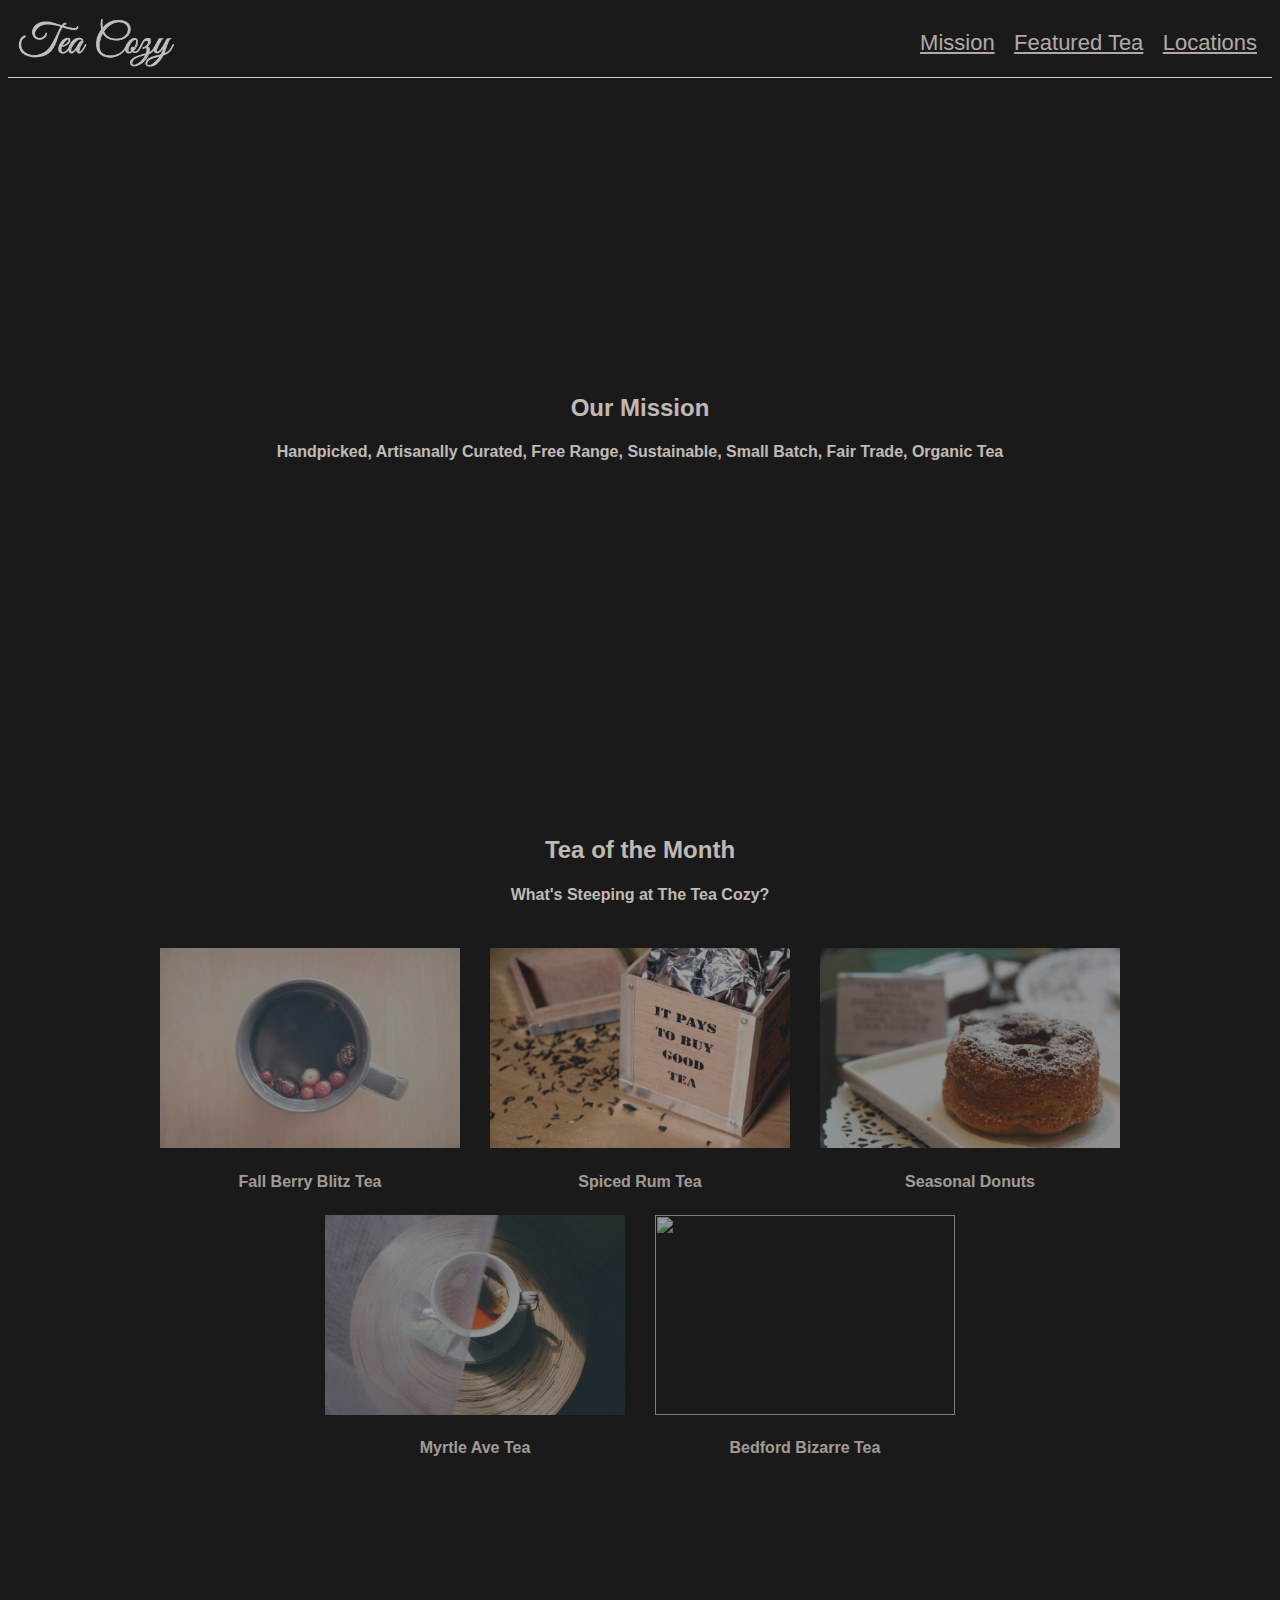
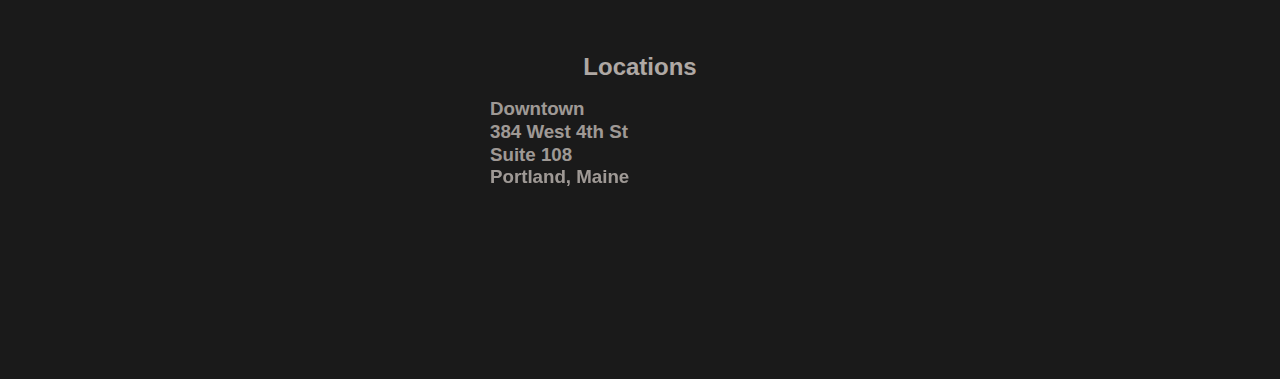
==== TeaCozy/index.html @ 15b3f25e "Stage tea cozy" ====
<!DOCTYPE html>
<html>
  <head>
    <meta charset="utf-8">
    <title>TeaCozy</title>
    <link href="./resources/css/style.css" type="text/css" rel="stylesheet">
  </head>
  <body>
    <div class="heading">
      <img id="logo" src="./resources/images/img-tea-cozy-logo.png">
      <nav class="navigation">
        <span class="nav-link" id="mission">Mission</span>
        <span class="nav-link" id="featured-tea">Featured Tea</span>
        <span class="nav-link" id="locations">Locations</span>
      </nav>
    </div>

    <div class="mission">
      <div id="our-mission">
        <h2>Our Mission</h2>
        <h4>Handpicked, Artisanally Curated, Free Range, Sustainable,
          Small Batch, Fair Trade, Organic Tea</h4>
      </div>
    </div>

    <div class="tea-of-month">
      <h2>Tea of the Month</h2>
      <h4>What's Steeping at The Tea Cozy?</h4>

      <div id="teas">
        <div class="tea-info">
          <img class="tea-flavors" src="./resources/images/img-berryblitz.jpg">
          <h4>Fall Berry Blitz Tea</h4>
        </div>
        <div class="tea-info>">
          <img class="tea-flavors" src="./resources/images/img-spiced-rum.jpg">
          <h4>Spiced Rum Tea</h4>
        </div>
        <div class="tea-info">
          <img class="tea-flavors" src="./resources/images/img-donut.jpg">
          <h4>Seasonal Donuts</h4>
        </div>
        <div class="tea-info">
          <img class="tea-flavors" src="./resources/images/img-myrtle-ave.jpg">
          <h4>Myrtle Ave Tea</h4>
        </div>
        <div class="tea-info">
          <img class="tea-flavors" src="./resources/images/img-bedford-bizarre.jpg">
          <h4>Bedford Bizarre Tea</h4>
        </div>
    </div>

    <div class="locations">
      <h2 id="location-info">Locations</h2>
      <div id="location">
        <div id="downtown">
          <h3>Downtown</h3>
          <h3>384 West 4th St</h3>
          <h3>Suite 108</h3>
          <h3>Portland, Maine</h3>
        </div>

      </div>


    </div>
  </body>
</html>
---- TeaCozy/resources/css/style.css ----
* {
  background-color: black;
  font-family: Helvetica;
  opacity: 0.9;
  color: seashell;
}

/*Heading */

.heading {
  display: flex;
  flex-flow: row nowrap;
  justify-content: space-between;
  align-items: center;
  height: 69px;
  padding-left: 10px;
  border-bottom: 1px solid seashell;
}

#logo {
  flex: 0 1 auto;
  max-height: 50px;
}

.navagation {
  flex: 0 1 auto;
}

.nav-link {
  /*color: seashell;*/
  font-size: 22px;
  text-decoration: underline;
  padding-right: 15px;
}

/*Mission */

.mission {
  display: flex;
  justify-content: center;
  align-items: center;
  height: 700px;
  background-image: url("file:///Users/christineskorenko/Documents/Projects/TeaCozy/resources/images/img-mission-background.jpg");
  background-position: center;
  background-repeat: no-repeat;
}

#our-mission {
  background-color: black;
  opacity: 1;
  width: 1200px;
  text-align: center;
}

/*Tea of the Month*/
.tea-of-month {
  display: flex;
  flex-flow: column;
  justify-content: center;
  align-items: center;
  align-content: center;
  line-height: 4px;
  padding-top: 50px;
  overflow-y: auto;
}

#teas {
  display: flex;
  flex-flow: row wrap;
  justify-content: center;
  align-items: center;
  align-content: center;
  text-align: center;
  width: 1000px;
  padding-top: 20px;
}

.tea-flavors {
  width: 300px;
  height: 200px;
  padding: 10px 15px;
}

/*Locations */

.locations {
  display: flex;
  justify-content: center;
  align-items: center;
  flex-flow: column;
  height: 500px;
  width: 1200px;
  background-image: url("file:///Users/christineskorenko/Documents/Projects/TeaCozy/resources/images/img-locations-background.jpg");
  background-position: center;
  background-repeat: no-repeat;
}

#location {
  display: flex;
  flex-flow: row;
  width: 300px;
  background-color: black;
  opacity: 1;
}
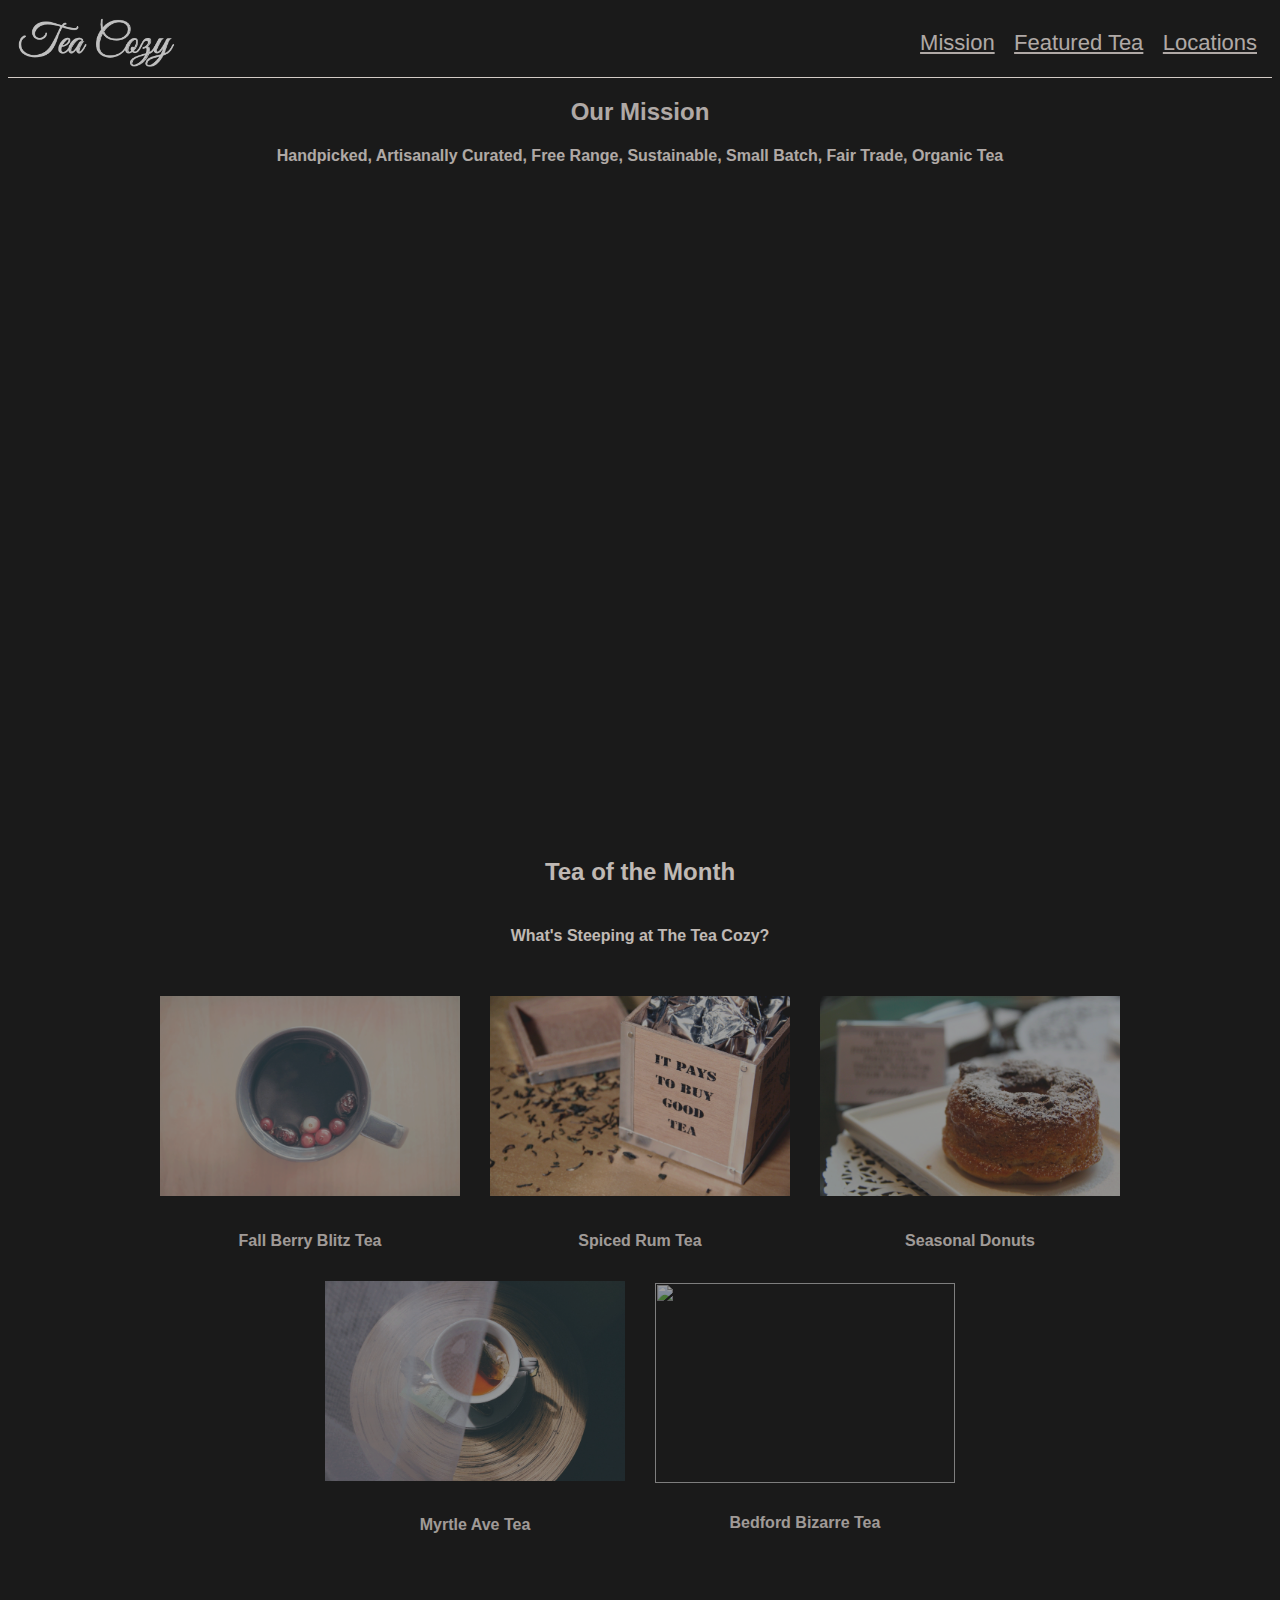
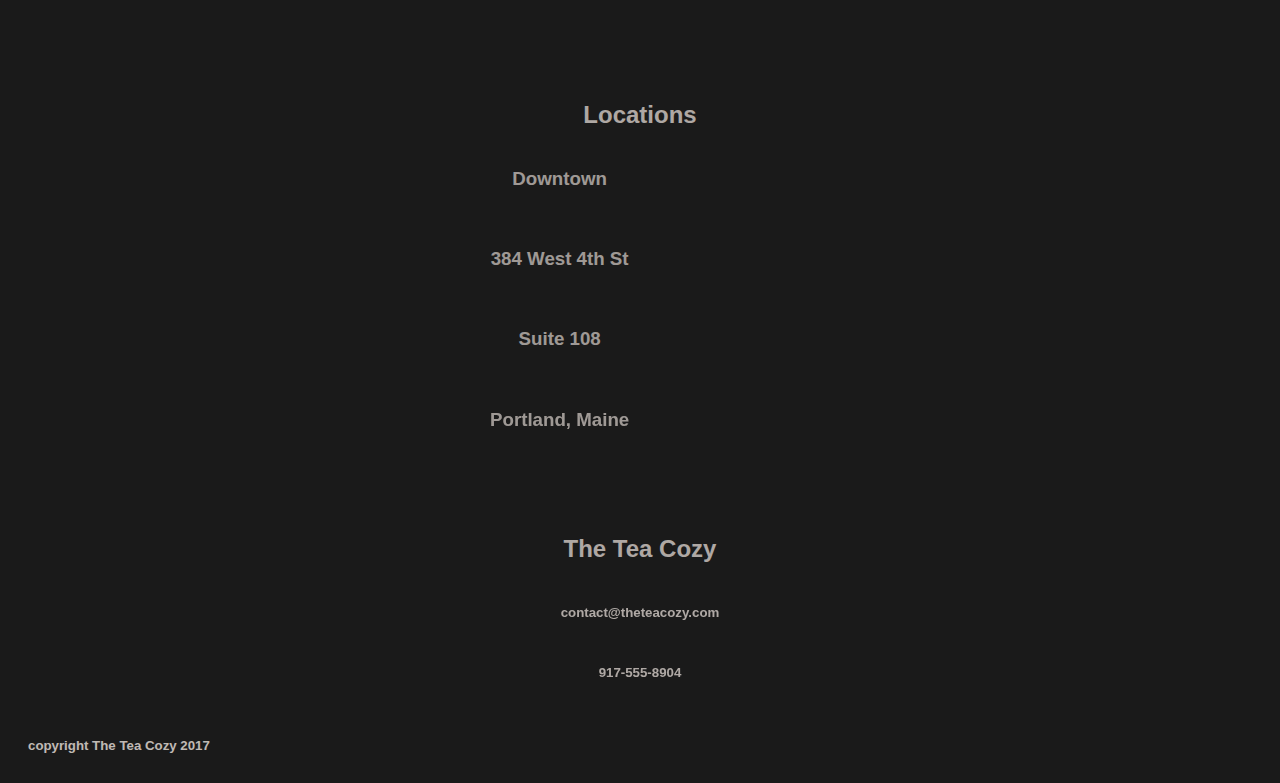
==== commit 09a8da25: "layout updates" ====
--- a/TeaCozy/index.html
+++ b/TeaCozy/index.html
@@ -51,7 +51,7 @@
     </div>
 
     <div class="locations">
-      <h2 id="location-info">Locations</h2>
+      <h2 id="no-background">Locations</h2>
       <div id="location">
         <div id="downtown">
           <h3>Downtown</h3>
@@ -59,10 +59,15 @@
           <h3>Suite 108</h3>
           <h3>Portland, Maine</h3>
         </div>
+      </div>
+    </div>
 
-      </div>
+    <div id="footer">
+      <h2>The Tea Cozy</h2>
+      <h5>contact@theteacozy.com</h5>
+      <h5>917-555-8904</h5>
+    </div>
 
-
-    </div>
+    <h5 id="copy">copyright The Tea Cozy 2017</h5>
   </body>
 </html>
--- a/TeaCozy/resources/css/style.css
+++ b/TeaCozy/resources/css/style.css
@@ -1,4 +1,5 @@
 * {
+  /*margin: auto;*/
   background-color: black;
   font-family: Helvetica;
   opacity: 0.9;
@@ -38,7 +39,7 @@
 .mission {
   display: flex;
   justify-content: center;
-  align-items: center;
+  /*line-height: 3em;*/
   height: 700px;
   background-image: url("file:///Users/christineskorenko/Documents/Projects/TeaCozy/resources/images/img-mission-background.jpg");
   background-position: center;
@@ -46,8 +47,7 @@
 }
 
 #our-mission {
-  background-color: black;
-  opacity: 1;
+  /*background-color: black;*/
   width: 1200px;
   text-align: center;
 }
@@ -59,8 +59,8 @@
   justify-content: center;
   align-items: center;
   align-content: center;
-  line-height: 4px;
-  padding-top: 50px;
+  /*line-height: 4px;*/
+  padding-top: 60px;
   overflow-y: auto;
 }
 
@@ -73,6 +73,7 @@
   text-align: center;
   width: 1000px;
   padding-top: 20px;
+  padding-bottom: 60px;
 }
 
 .tea-flavors {
@@ -99,6 +100,35 @@
   display: flex;
   flex-flow: row;
   width: 300px;
+  height: 300px;
   background-color: black;
   opacity: 1;
 }
+
+#downtown {
+  display: flex;
+  flex-flow: column;
+  justify-content: space-between;
+  align-items: center;
+  align-content: center;
+}
+
+#no-background {
+  background-color: transparent;
+}
+
+/*Footer */
+
+#footer {
+  display: flex;
+  flex-flow: column;
+  align-items: center;
+  align-content: center;
+  height: 200px;
+}
+
+#copy {
+  margin-left: 0;
+  padding-left: 20px;
+  align-self: flex-start;
+}
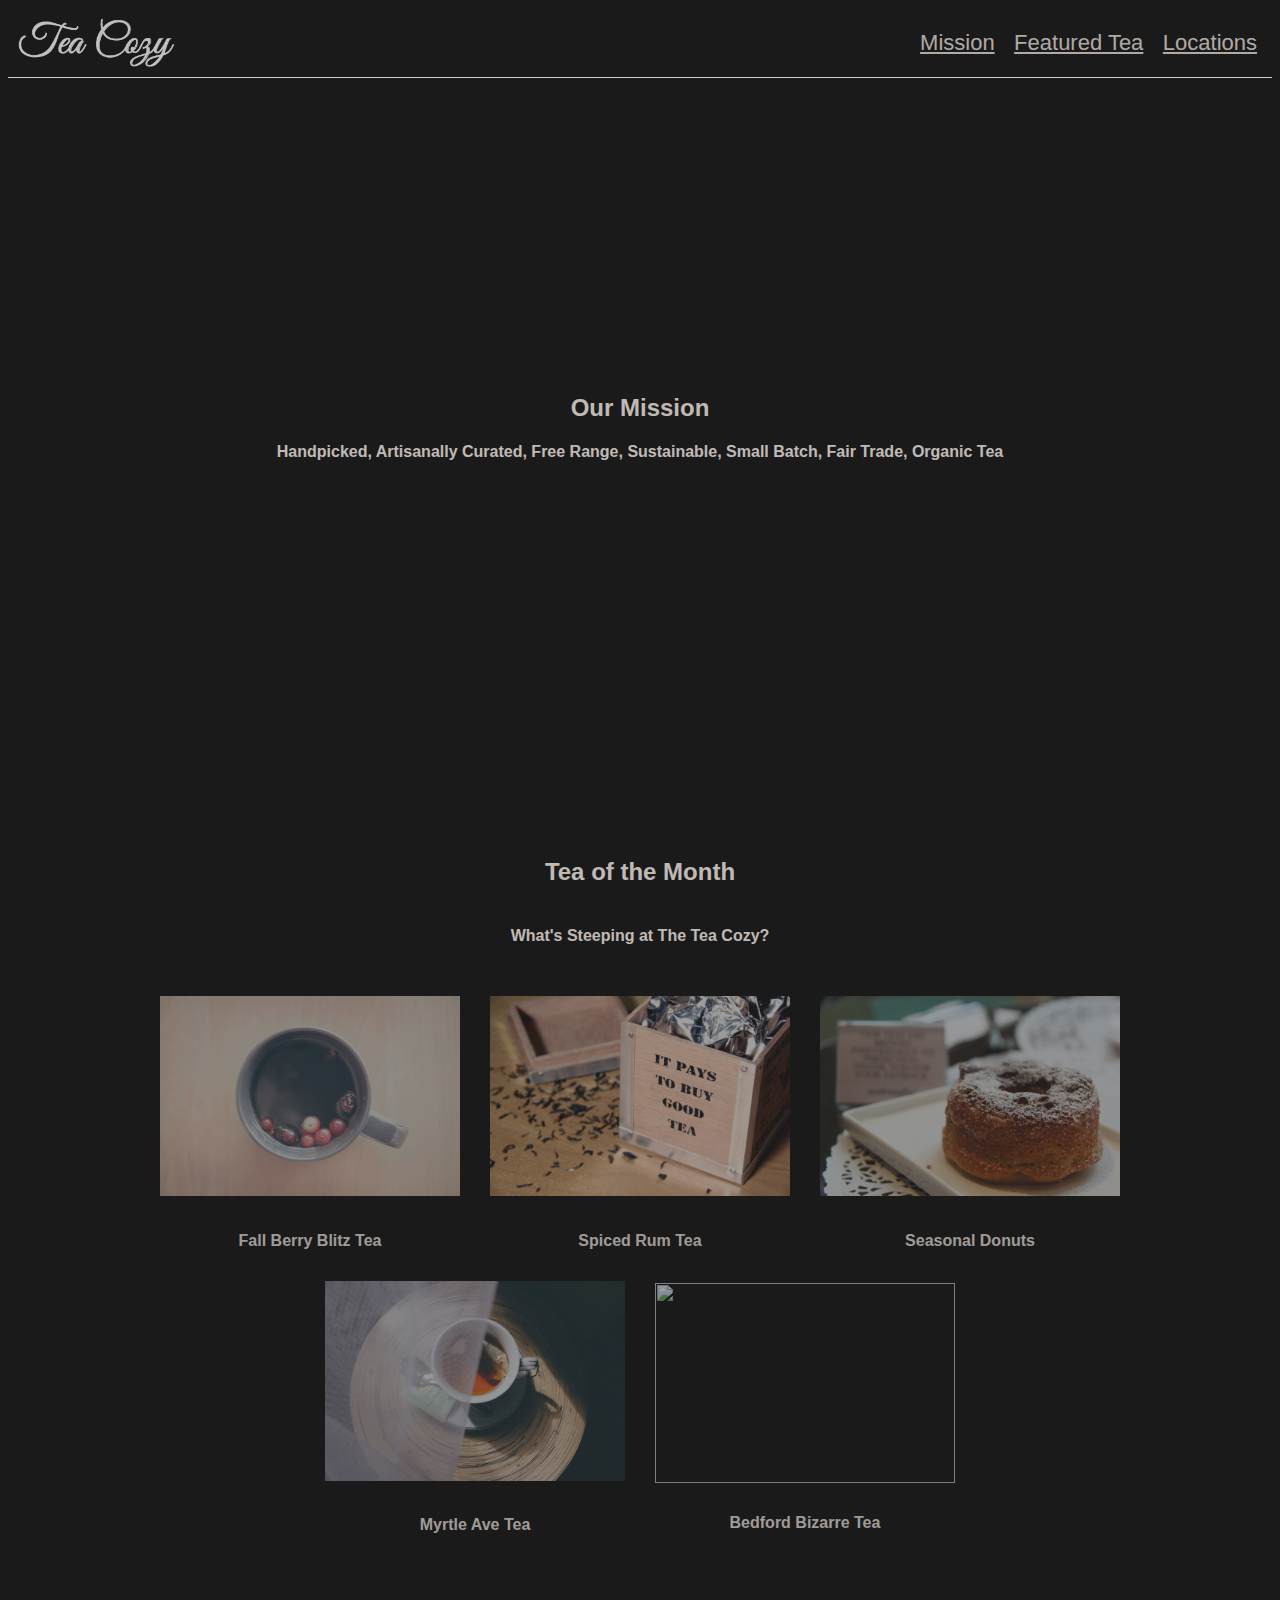
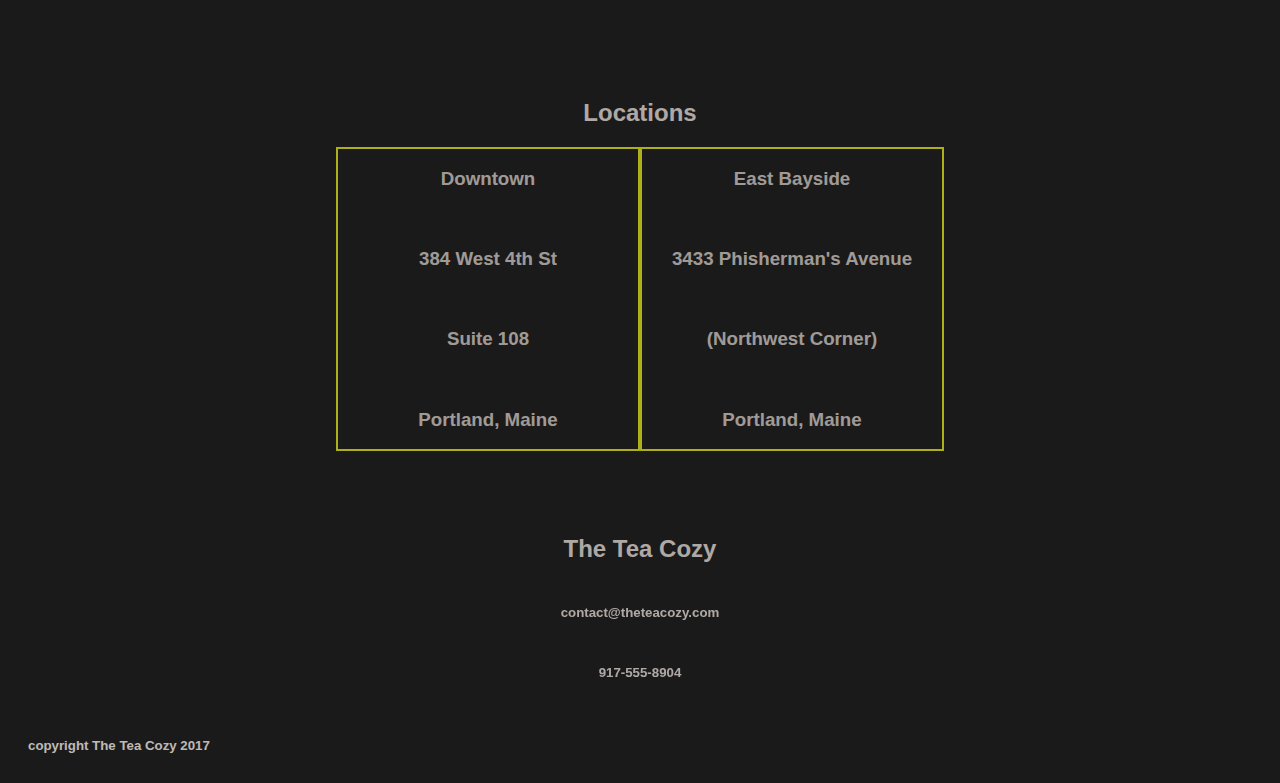
==== commit 24a79d63: "locations added" ====
--- a/TeaCozy/index.html
+++ b/TeaCozy/index.html
@@ -50,13 +50,21 @@
         </div>
     </div>
 
-    <div class="locations">
+    <div class="locations-section">
       <h2 id="no-background">Locations</h2>
-      <div id="location">
-        <div id="downtown">
+      <div class="location-box">
+        <div class="shops">
           <h3>Downtown</h3>
           <h3>384 West 4th St</h3>
           <h3>Suite 108</h3>
+          <h3>Portland, Maine</h3>
+        </div>
+      <!-- </div>
+      <div class="location-box"> -->
+        <div class="shops">
+          <h3>East Bayside</h3>
+          <h3>3433 Phisherman's Avenue</h3>
+          <h3>(Northwest Corner)</h3>
           <h3>Portland, Maine</h3>
         </div>
       </div>
--- a/TeaCozy/resources/css/style.css
+++ b/TeaCozy/resources/css/style.css
@@ -39,7 +39,9 @@
 .mission {
   display: flex;
   justify-content: center;
-  /*line-height: 3em;*/
+  align-items: center;
+  align-content: space-between;
+  flex-flow: column;
   height: 700px;
   background-image: url("file:///Users/christineskorenko/Documents/Projects/TeaCozy/resources/images/img-mission-background.jpg");
   background-position: center;
@@ -47,7 +49,8 @@
 }
 
 #our-mission {
-  /*background-color: black;*/
+  background-color: black;
+  opacity: 1;
   width: 1200px;
   text-align: center;
 }
@@ -84,7 +87,7 @@
 
 /*Locations */
 
-.locations {
+.locations-section {
   display: flex;
   justify-content: center;
   align-items: center;
@@ -96,21 +99,21 @@
   background-repeat: no-repeat;
 }
 
-#location {
+.location-box {
   display: flex;
-  flex-flow: row;
-  width: 300px;
-  height: 300px;
-  background-color: black;
+  flex-flow: row nowrap;
+  justify-content: space-between;
   opacity: 1;
 }
 
-#downtown {
+.shops {
   display: flex;
   flex-flow: column;
   justify-content: space-between;
   align-items: center;
-  align-content: center;
+  width: 300px;
+  height: 300px;
+  border: 2px yellow solid;
 }
 
 #no-background {
@@ -123,7 +126,7 @@
   display: flex;
   flex-flow: column;
   align-items: center;
-  align-content: center;
+  align-content: space-between;
   height: 200px;
 }
 
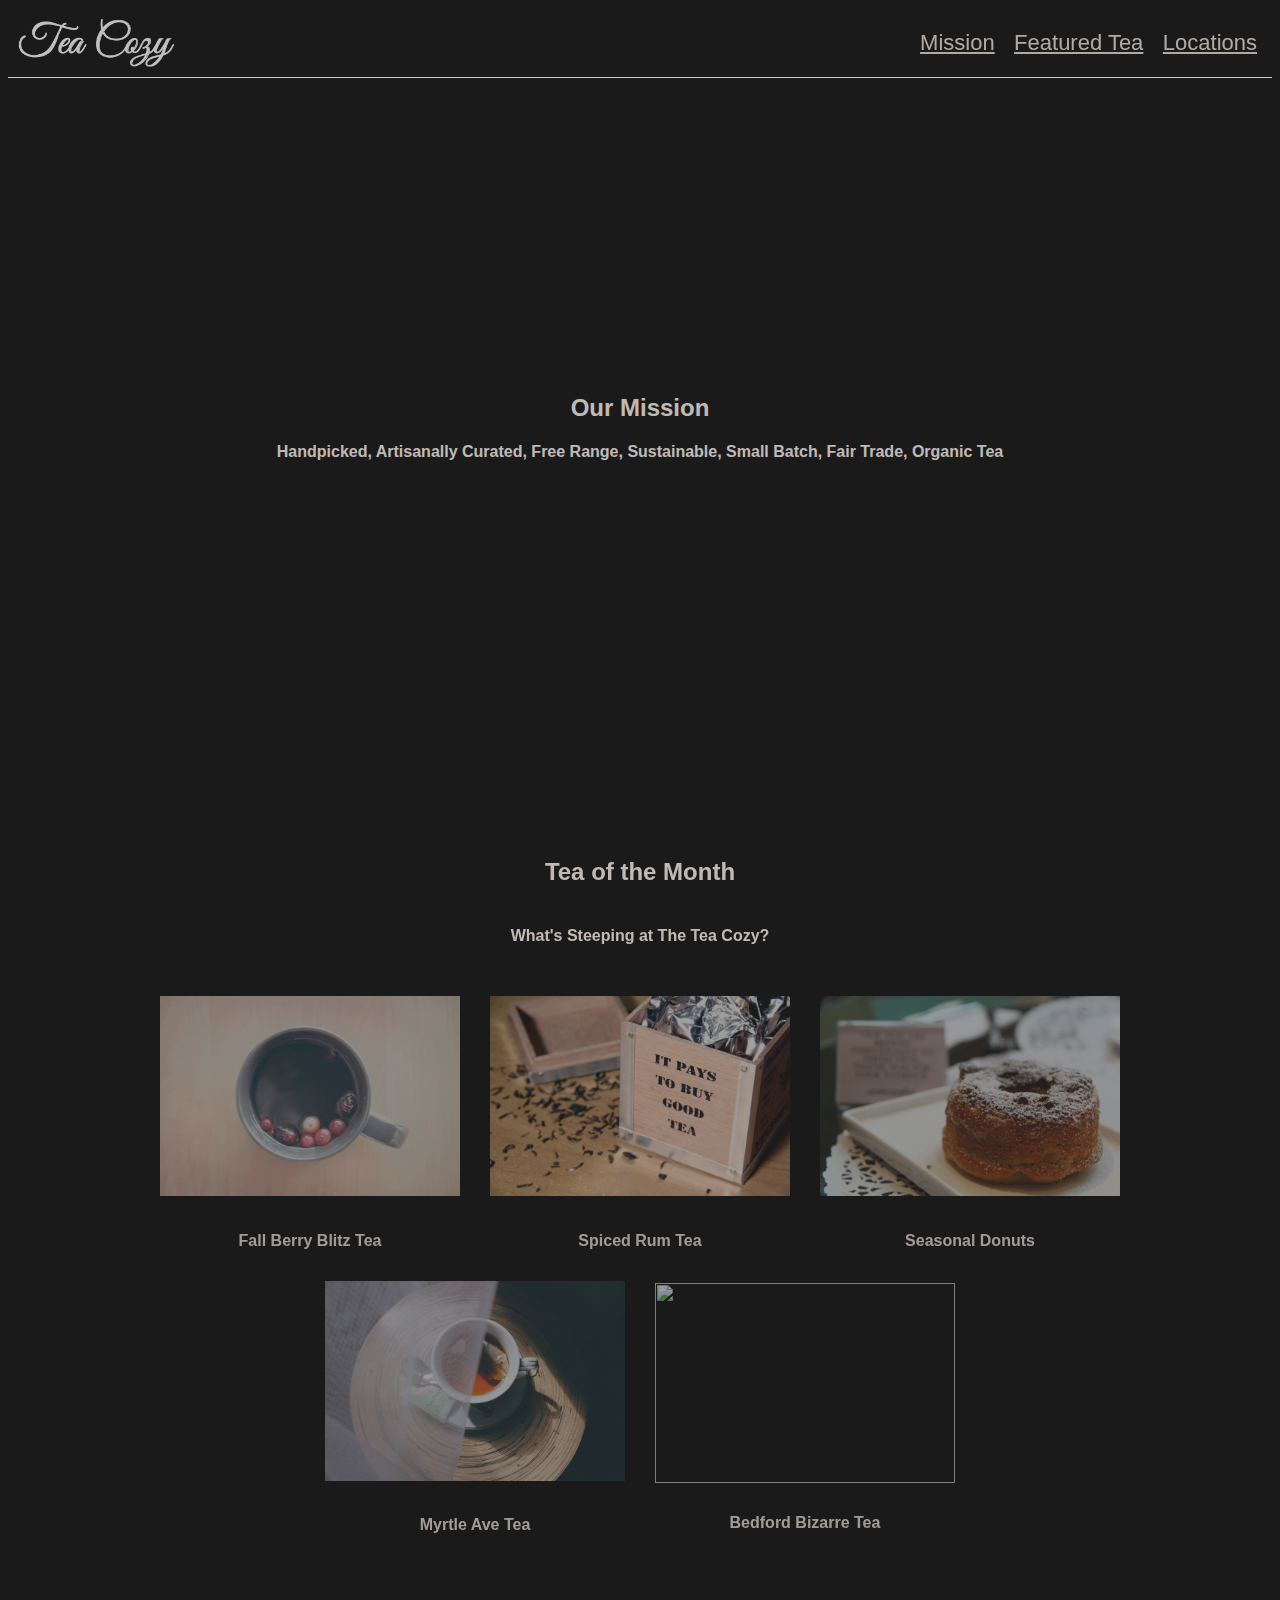
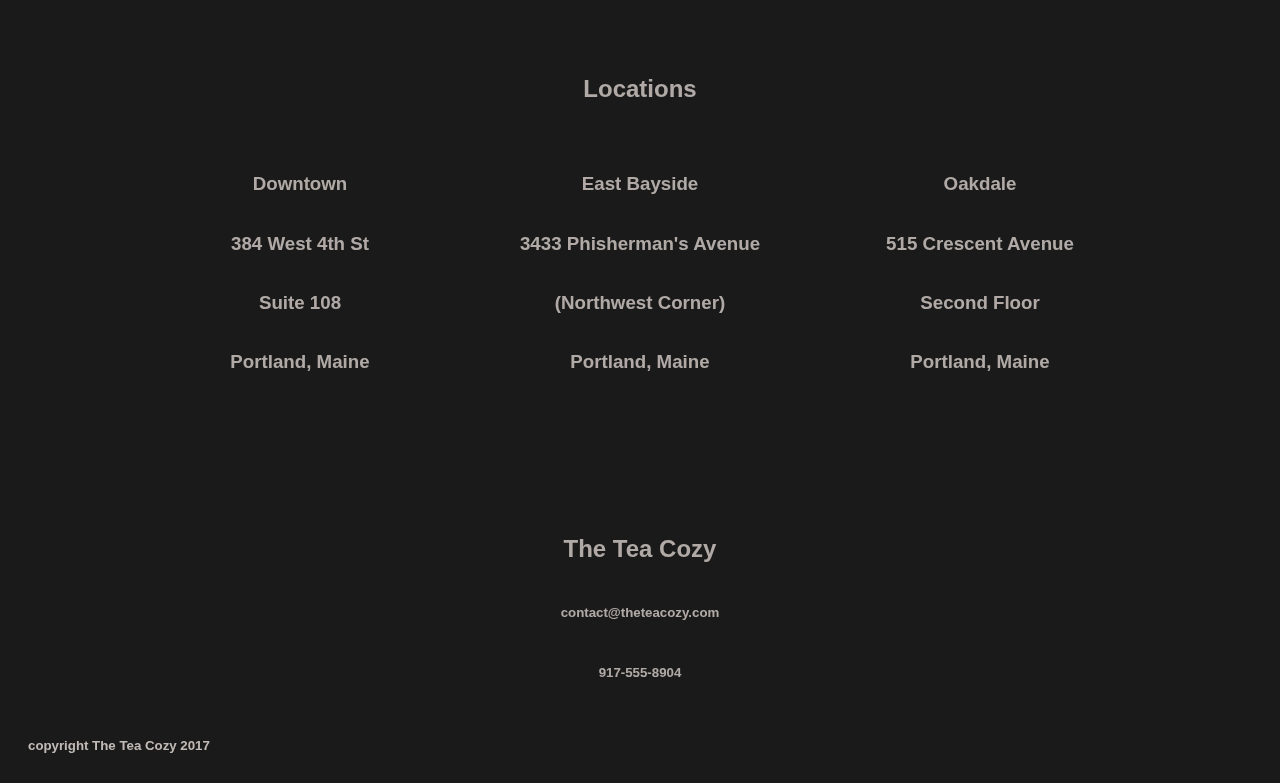
==== commit 2e67fd54: "final update" ====
--- a/TeaCozy/index.html
+++ b/TeaCozy/index.html
@@ -32,7 +32,7 @@
           <img class="tea-flavors" src="./resources/images/img-berryblitz.jpg">
           <h4>Fall Berry Blitz Tea</h4>
         </div>
-        <div class="tea-info>">
+        <div class="tea-info">
           <img class="tea-flavors" src="./resources/images/img-spiced-rum.jpg">
           <h4>Spiced Rum Tea</h4>
         </div>
@@ -51,7 +51,7 @@
     </div>
 
     <div class="locations-section">
-      <h2 id="no-background">Locations</h2>
+      <h2 class="center">Locations</h2>
       <div class="location-box">
         <div class="shops">
           <h3>Downtown</h3>
@@ -59,12 +59,18 @@
           <h3>Suite 108</h3>
           <h3>Portland, Maine</h3>
         </div>
-      <!-- </div>
-      <div class="location-box"> -->
+
         <div class="shops">
           <h3>East Bayside</h3>
           <h3>3433 Phisherman's Avenue</h3>
           <h3>(Northwest Corner)</h3>
+          <h3>Portland, Maine</h3>
+        </div>
+
+        <div class="shops">
+          <h3>Oakdale</h3>
+          <h3>515 Crescent Avenue</h3>
+          <h3>Second Floor</h3>
           <h3>Portland, Maine</h3>
         </div>
       </div>
--- a/TeaCozy/resources/css/style.css
+++ b/TeaCozy/resources/css/style.css
@@ -1,9 +1,11 @@
 * {
-  /*margin: auto;*/
-  background-color: black;
   font-family: Helvetica;
+  color: seashell;
   opacity: 0.9;
-  color: seashell;
+}
+
+body {
+    background-color: black;
 }
 
 /*Heading */
@@ -88,11 +90,11 @@
 /*Locations */
 
 .locations-section {
-  display: flex;
+  /*display: flex;
   justify-content: center;
   align-items: center;
-  flex-flow: column;
-  height: 500px;
+  flex-flow: row;*/
+  min-height: 500px;
   width: 1200px;
   background-image: url("file:///Users/christineskorenko/Documents/Projects/TeaCozy/resources/images/img-locations-background.jpg");
   background-position: center;
@@ -101,24 +103,32 @@
 
 .location-box {
   display: flex;
-  flex-flow: row nowrap;
+  flex-flow: row;
+  align-content: center;
   justify-content: space-between;
+  align-items: center;
+  padding-left: 110px;
+  padding-right: 110px;
   opacity: 1;
 }
 
 .shops {
   display: flex;
   flex-flow: column;
-  justify-content: space-between;
+  justify-content: center;
   align-items: center;
+  align-content: center;
+  background-color: black;
   width: 300px;
   height: 300px;
-  border: 2px yellow solid;
+  opacity: 1;
 }
 
-#no-background {
-  background-color: transparent;
+.center {
+  text-align: center;
+  padding-top: 40px;
 }
+
 
 /*Footer */
 
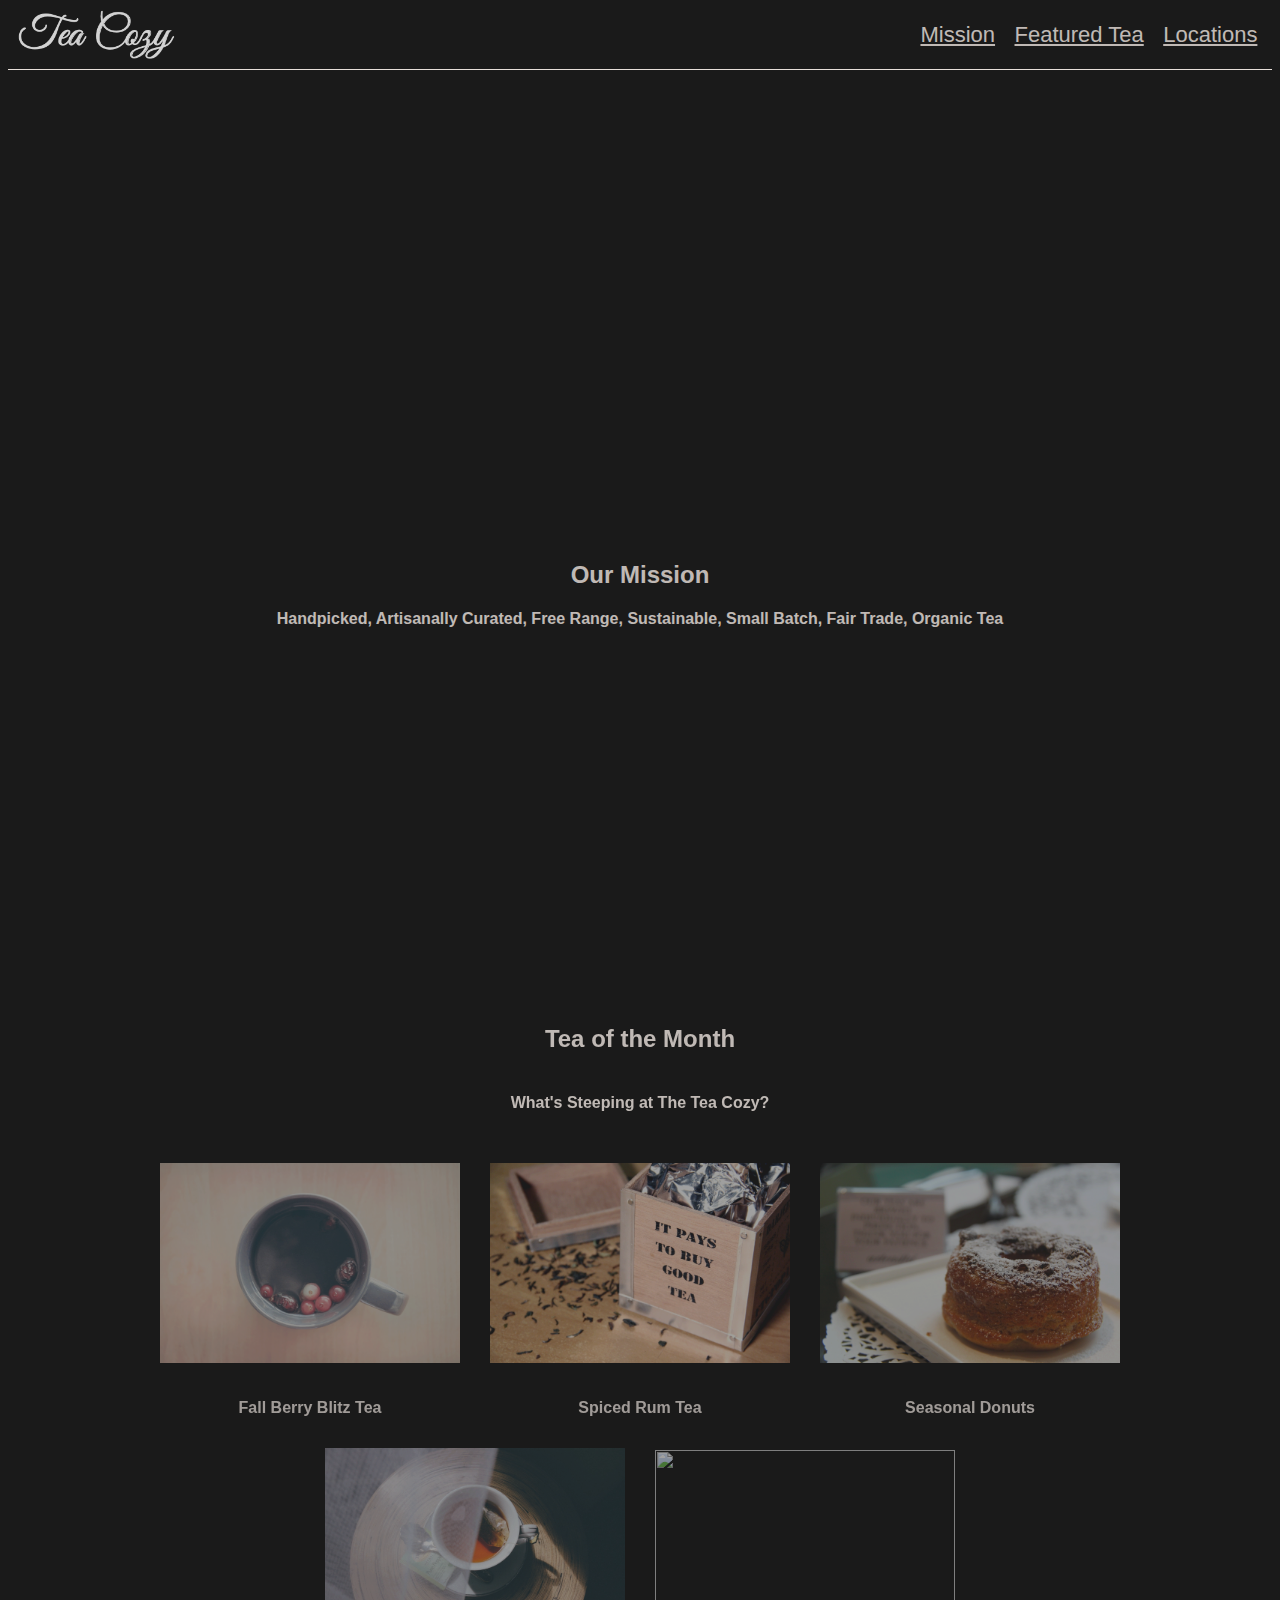
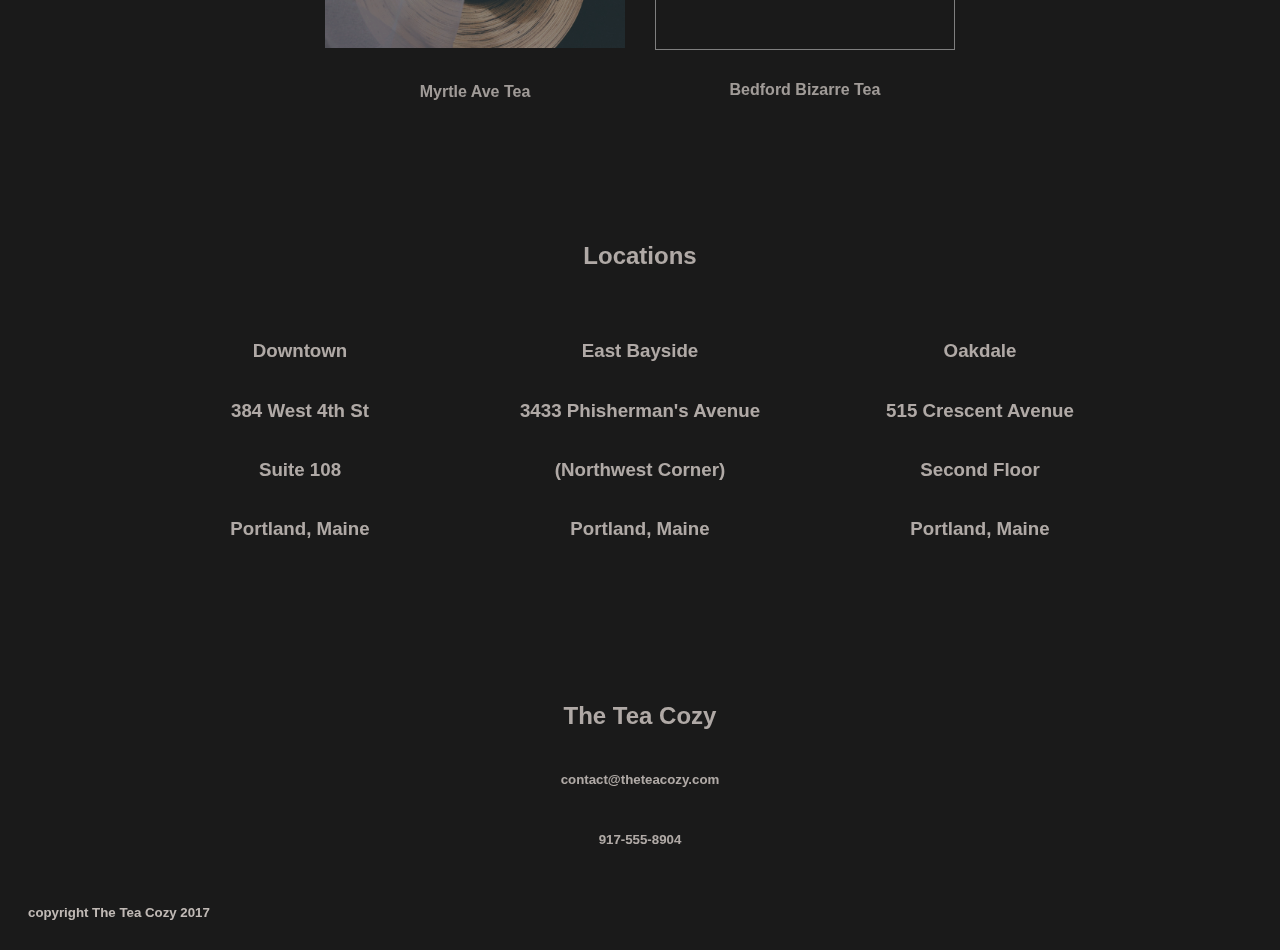
==== commit 4c537cf3: "forgot to add fixed to heading." ====
--- a/TeaCozy/index.html
+++ b/TeaCozy/index.html
@@ -83,5 +83,6 @@
     </div>
 
     <h5 id="copy">copyright The Tea Cozy 2017</h5>
+
   </body>
 </html>
--- a/TeaCozy/resources/css/style.css
+++ b/TeaCozy/resources/css/style.css
@@ -5,7 +5,8 @@
 }
 
 body {
-    background-color: black;
+  background-color: black;
+  margin-top: 0;
 }
 
 /*Heading */
@@ -18,6 +19,11 @@
   height: 69px;
   padding-left: 10px;
   border-bottom: 1px solid seashell;
+  width: 98%;
+  position: fixed;
+  z-index: 2;
+  background-color: black;
+  opacity: 1;
 }
 
 #logo {
@@ -48,6 +54,7 @@
   background-image: url("file:///Users/christineskorenko/Documents/Projects/TeaCozy/resources/images/img-mission-background.jpg");
   background-position: center;
   background-repeat: no-repeat;
+  padding-top: 245px;
 }
 
 #our-mission {
